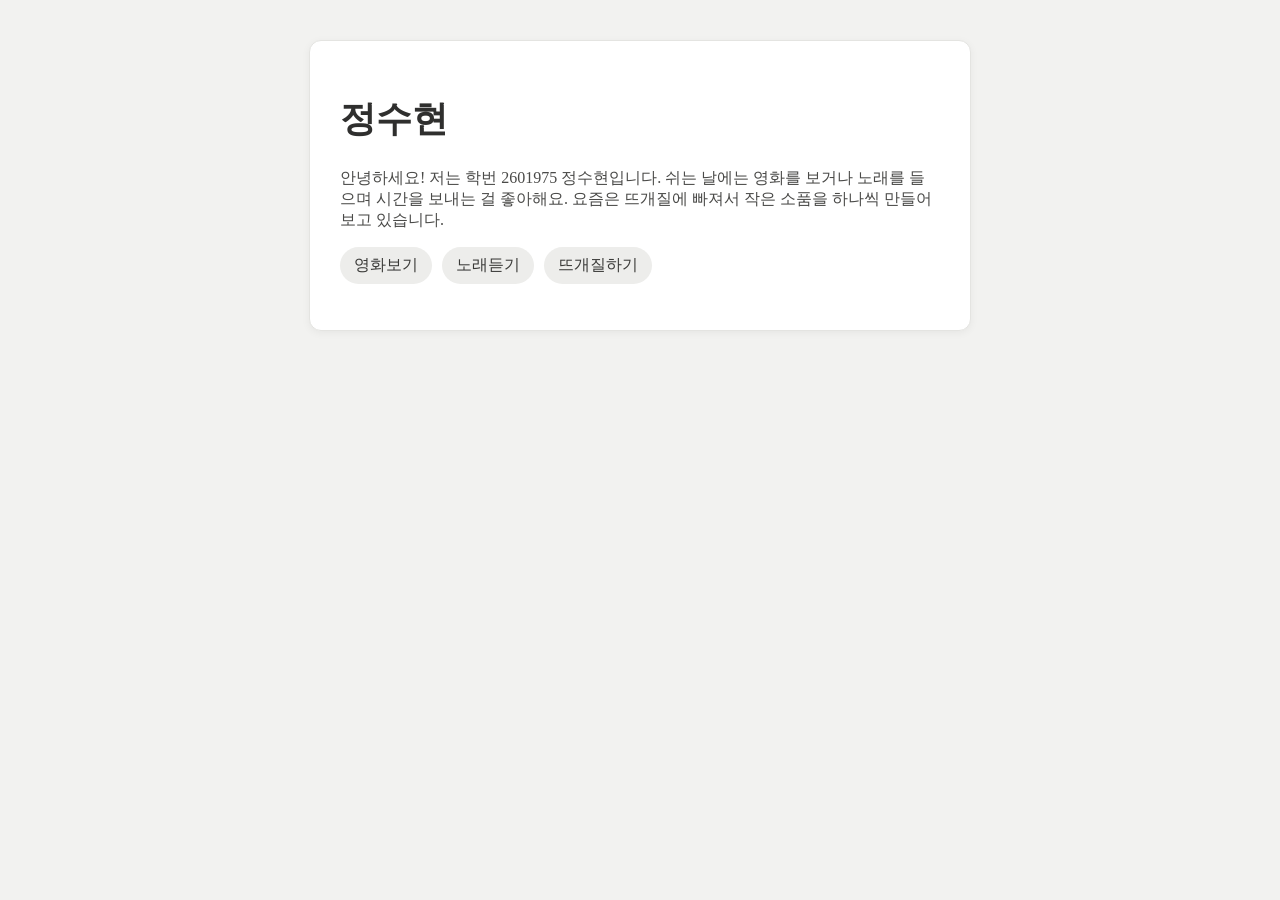
==== index.html @ 9d01ccb9 "Add files via upload" ====
<!DOCTYPE html>
<!-- 작성일: 2026-09-30 11:10 (KST) -->
<!-- 수정일: 2026-09-30 11:50 (KST) -->
<html>
  <head>
    <meta charset="UTF-8">
    <title>자기소개</title>
    <link rel="stylesheet" href="style.css">
  </head>
  <body>
    <h1>정수현</h1>
    <p>안녕하세요! 저는 학번 2601975 정수현입니다. 쉬는 날에는 영화를 보거나 노래를 들으며 시간을 보내는 걸 좋아해요. 요즘은 뜨개질에 빠져서 작은 소품을 하나씩 만들어 보고 있습니다.</p>
    <ul>
      <li>영화보기</li>
      <li>노래듣기</li>
      <li>뜨개질하기</li>
    </ul>
  </body>
</html>
---- style.css ----
/* 작성일: 2026-09-30 11:50 (KST) */
/* 수정일: 2026-09-30 12:00 (KST) */

/* 페이지 전체 배경 (카드 바깥쪽): 아주 연한 웜그레이 */
html {
  background-color: #F2F2F0;
}

/* 4. 본문을 카드처럼: padding + 배경색 */
body {
  max-width: 600px;            /* 카드 너비 */
  margin: 40px auto;           /* 위아래 40px, 가운데 정렬 */
  padding: 30px;               /* 카드 안쪽 여백 */
  background-color: #FFFFFF;   /* 카드 배경색 */
  border: 1px solid #E4E4E1;   /* 얇은 회색 테두리 */
  border-radius: 12px;         /* 모서리 둥글게 */
  box-shadow: 0 2px 8px rgba(0, 0, 0, 0.05); /* 아주 옅은 그림자 */
  color: #4A4A48;              /* 본문 글자: 부드러운 회색 */
}

/* 3. 제목(h1)에 색상과 글꼴 크기 */
h1 {
  color: #2F2F2E;              /* 차콜 그레이 */
  font-size: 36px;
}

/* 5. 좋아하는 것 목록을 Flexbox로 가로 정렬 */
ul {
  display: flex;
  gap: 10px;
  list-style: none;   /* 앞의 점(•) 없애기 */
  padding: 0;
}

li {
  padding: 8px 14px;
  background-color: #EDEDEB;   /* 연한 회색 태그 */
  color: #3A3A38;
  border-radius: 20px;
}
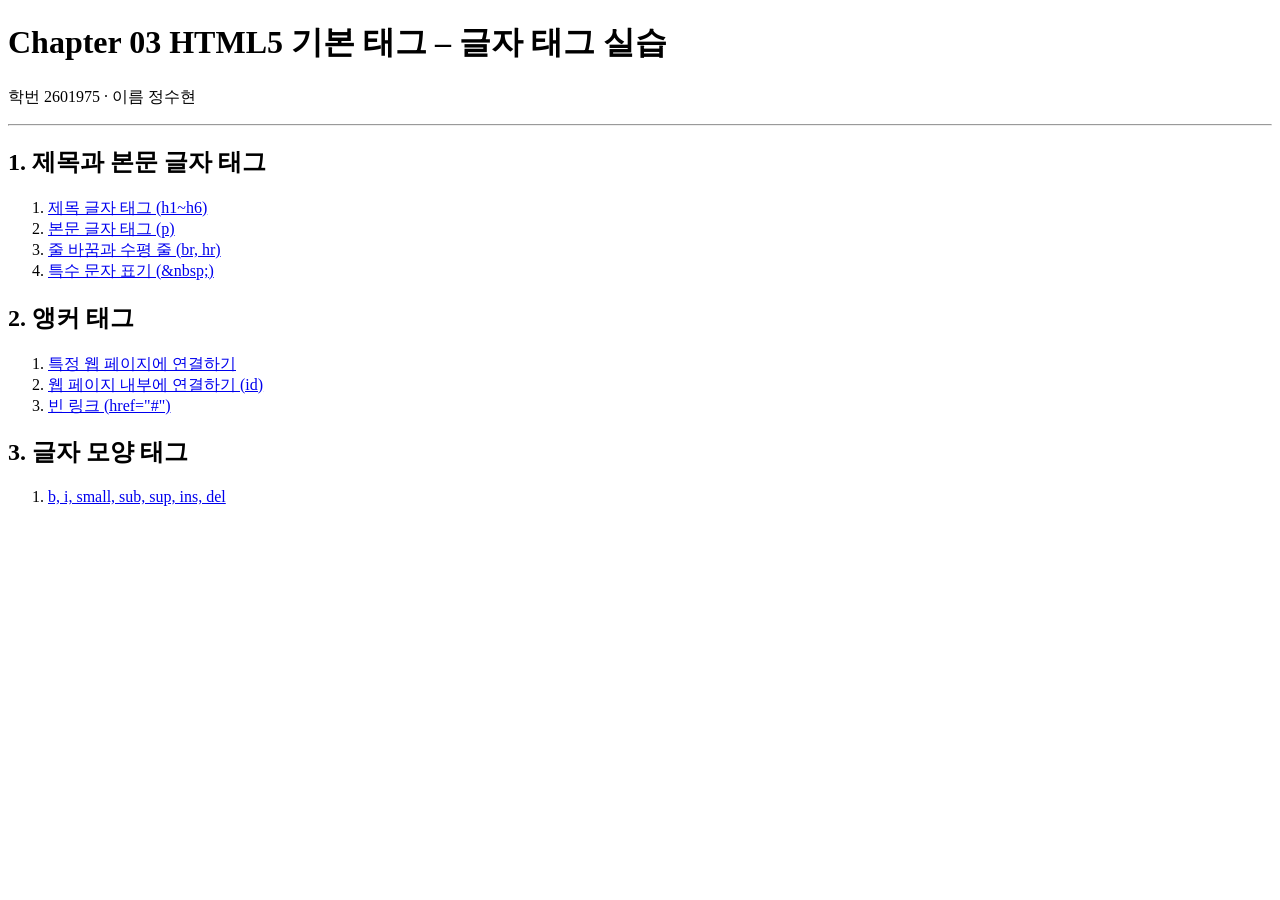
==== commit ff7851cd: "HTML tag, CSS 실습" ====
--- a/index.html
+++ b/index.html
@@ -1,19 +1,34 @@
+<!-- 작성일: 2026-10-07 10:34 (KST) -->
+<!-- Chapter 03 Section 01 글자 태그 실습 목록 -->
 <!DOCTYPE html>
-<!-- 작성일: 2026-09-30 11:10 (KST) -->
-<!-- 수정일: 2026-09-30 11:50 (KST) -->
 <html>
-  <head>
-    <meta charset="UTF-8">
-    <title>자기소개</title>
-    <link rel="stylesheet" href="style.css">
-  </head>
-  <body>
-    <h1>정수현</h1>
-    <p>안녕하세요! 저는 학번 2601975 정수현입니다. 쉬는 날에는 영화를 보거나 노래를 들으며 시간을 보내는 걸 좋아해요. 요즘은 뜨개질에 빠져서 작은 소품을 하나씩 만들어 보고 있습니다.</p>
-    <ul>
-      <li>영화보기</li>
-      <li>노래듣기</li>
-      <li>뜨개질하기</li>
-    </ul>
-  </body>
+<head>
+    <meta charset="utf-8">
+    <title>Chapter 03 - 글자 태그 실습</title>
+</head>
+<body>
+    <h1>Chapter 03 HTML5 기본 태그 &ndash; 글자 태그 실습</h1>
+    <p>학번 2601975 &middot; 이름 정수현</p>
+    <hr>
+
+    <h2>1. 제목과 본문 글자 태그</h2>
+    <ol>
+        <li><a href="03-01_heading.html">제목 글자 태그 (h1~h6)</a></li>
+        <li><a href="03-02_paragraph.html">본문 글자 태그 (p)</a></li>
+        <li><a href="03-03_br-hr.html">줄 바꿈과 수평 줄 (br, hr)</a></li>
+        <li><a href="03-04_nbsp.html">특수 문자 표기 (&amp;nbsp;)</a></li>
+    </ol>
+
+    <h2>2. 앵커 태그</h2>
+    <ol>
+        <li><a href="03-05_anchor-external.html">특정 웹 페이지에 연결하기</a></li>
+        <li><a href="03-06_anchor-internal.html">웹 페이지 내부에 연결하기 (id)</a></li>
+        <li><a href="03-07_anchor-empty.html">빈 링크 (href="#")</a></li>
+    </ol>
+
+    <h2>3. 글자 모양 태그</h2>
+    <ol>
+        <li><a href="03-08_text-style.html">b, i, small, sub, sup, ins, del</a></li>
+    </ol>
+</body>
 </html>
